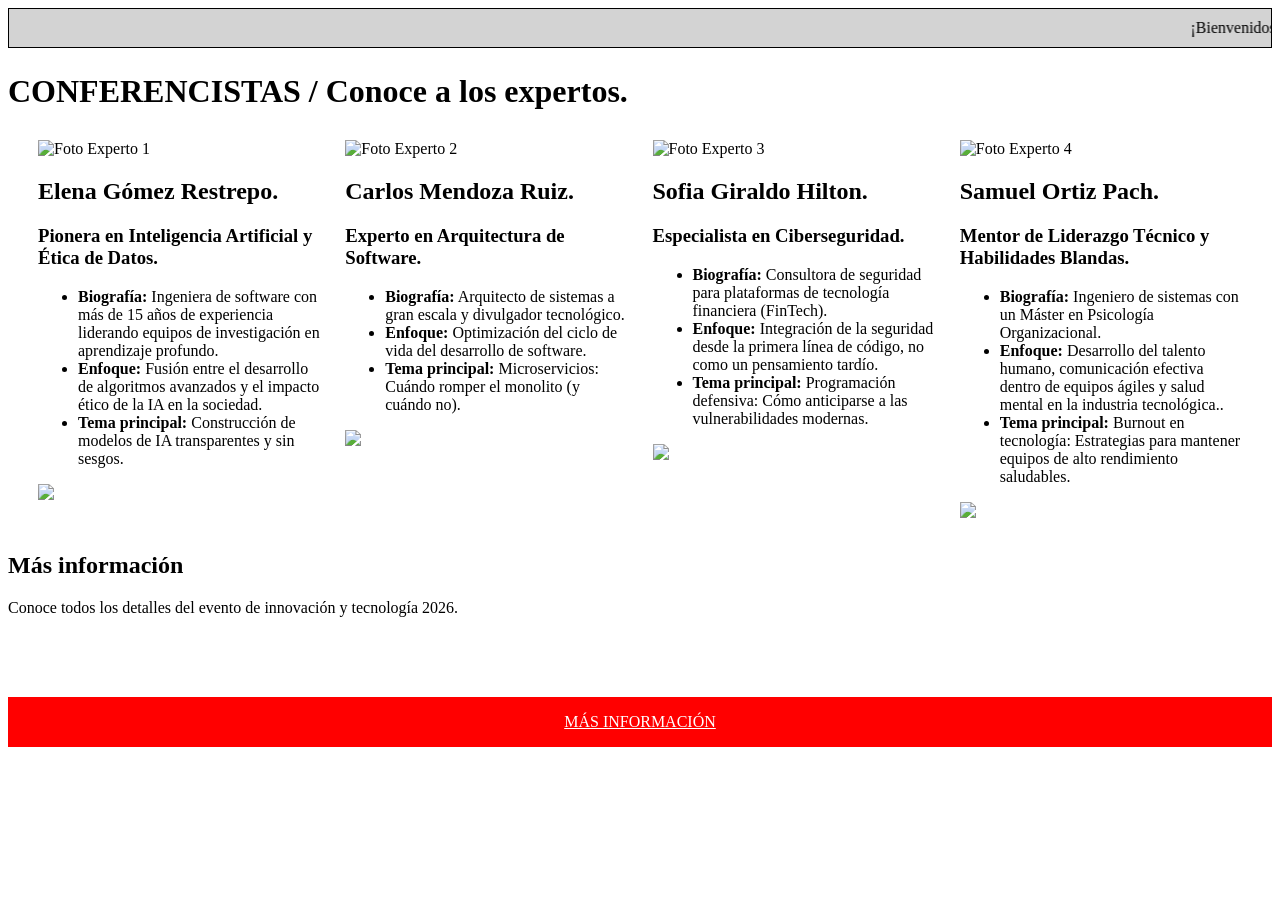
==== index.html @ 7ac4c104 "Add initial HTML structure for event page" ====
<!DOCTYPE html>
<html lang="es">
<head>
    <meta charset="UTF-8">
    <meta name="viewport" content="width=device-width, initial-scale=1.0">
    <title>Document</title>
<style>
    marquee{
        background-color: lightgray;
        padding: 10px;
        border: 1px solid black;
    }
    #footer-action {
    background-color: red;
    min-height: 30px;
    padding: 10px;
    display: flex;
    justify-content: center;
    align-items: center;
    margin-top: 80px;
    transition: background-color 0.5s, border-radius 0.5s;
    }
    #footer-action:hover {
    background-color: darkred;
    border-radius: 10px;
    }
    .tarjetas {
        display: flex;
        justify-content: center;
        align-items: flex-start;
        gap: 25px;
        margin: 30px;
    }
    .tarjeta {
        flex: 1 1 250px;
        min-width: 0;
        max-width: 350px
    }
    .redes {
    border-radius: 0;
    transition: border-radius 0.5s;
    }
    .redes:hover {
    border-radius: 50px;
    }
    .foto-perfil {
    border-radius: 0;
    transition: border-radius 0.5s;
    }
    .foto-perfil:hover {
    border-radius: 50px;
    }
</style>
</head>
<body>
<marquee behavior="" direction="">¡Bienvenidos al evento de innovación y tecnología 2026!</marquee> 
<h1><strong>CONFERENCISTAS</strong> / Conoce a los expertos.</h1>
<div class="tarjetas">
    <div class="tarjeta">
        <img src="https://encrypted-tbn0.gstatic.com/images?q=tbn:ANd9GcRIhbeplZWS1ToY0uGITP4A_FD167iUJ8ZkctYbK6PmUQ&s=10" width="250px" alt="Foto Experto 1" class="foto-perfil">
        <h2>Elena Gómez Restrepo.</h2>
        <h3>Pionera en Inteligencia Artificial y Ética de Datos.</h3>
        <ul>
            <li><strong>Biografía:</strong> Ingeniera de software con más de 15 años de experiencia liderando equipos de investigación en aprendizaje profundo.</li>
            <li><strong>Enfoque: </strong> Fusión entre el desarrollo de algoritmos avanzados y el impacto ético de la IA en la sociedad.</li>
            <li><strong>Tema principal:</strong> Construcción de modelos de IA transparentes y sin sesgos.</li>
        </ul>
        <img src="https://encrypted-tbn0.gstatic.com/images?q=tbn:ANd9GcRF7lN3autMtDSzWajGWKm8eahBeRzMVSS3gnJHKulNiw&s=10" width="100px" class="redes">
    </div>

    <div class="tarjeta">
        <img src="https://encrypted-tbn0.gstatic.com/images?q=tbn:ANd9GcS_491DQC5G8sdAudVq9ZP6qSfpbJgCP1qUfdtyg8Jthw&s=10" width="250px" alt="Foto Experto 2" class="foto-perfil">
        <h2>Carlos Mendoza Ruiz.</h2>
        <h3>Experto en Arquitectura de Software.</h3>
        <ul>
            <li><strong>Biografía:</strong> Arquitecto de sistemas a gran escala y divulgador tecnológico.</li>
            <li><strong>Enfoque: </strong> Optimización del ciclo de vida del desarrollo de software.</li>
            <li><strong>Tema principal:</strong> Microservicios: Cuándo romper el monolito (y cuándo no).</li>
        </ul>
        <img src="https://encrypted-tbn0.gstatic.com/images?q=tbn:ANd9GcRF7lN3autMtDSzWajGWKm8eahBeRzMVSS3gnJHKulNiw&s=10" width="100px" class="redes">
    </div>

    <div class="tarjeta">
        <img src="https://encrypted-tbn0.gstatic.com/images?q=tbn:ANd9GcQo_udQv7l61iDOVU-Y9nQ-RP-eMg05AJDojjxHXu9Twg&s=10" width="250px" alt="Foto Experto 3" class="foto-perfil">
        <h2>Sofia Giraldo Hilton.</h2>
        <h3>Especialista en Ciberseguridad.</h3>
        <ul>
            <li><strong>Biografía:</strong> Consultora de seguridad para plataformas de tecnología financiera (FinTech).</li>
            <li><strong>Enfoque: </strong> Integración de la seguridad desde la primera línea de código, no como un pensamiento tardío.</li>
            <li><strong>Tema principal:</strong> Programación defensiva: Cómo anticiparse a las vulnerabilidades modernas.</li>
        </ul>
        <img src="https://encrypted-tbn0.gstatic.com/images?q=tbn:ANd9GcRF7lN3autMtDSzWajGWKm8eahBeRzMVSS3gnJHKulNiw&s=10" width="100px" class="redes">
    </div>

    <div class="tarjeta">
        <img src="https://encrypted-tbn0.gstatic.com/images?q=tbn:ANd9GcS63dGBoOR_-HL0QajZVVxXzWto1DgWpCow8xuZwtisWQ&s=10" width="250px" alt="Foto Experto 4" class="foto-perfil">
        <h2>Samuel Ortiz Pach.</h2>
        <h3>Mentor de Liderazgo Técnico y Habilidades Blandas.</h3>
        <ul>
            <li><strong>Biografía:</strong> Ingeniero de sistemas con un Máster en Psicología Organizacional.</li>
            <li><strong>Enfoque: </strong> Desarrollo del talento humano, comunicación efectiva dentro de equipos ágiles y salud mental en la industria tecnológica..</li>
            <li><strong>Tema principal:</strong> Burnout en tecnología: Estrategias para mantener equipos de alto rendimiento saludables.</li>
        </ul>
        <img src="https://encrypted-tbn0.gstatic.com/images?q=tbn:ANd9GcRF7lN3autMtDSzWajGWKm8eahBeRzMVSS3gnJHKulNiw&s=10" width="100px" class="redes">
    </div>
</div>

<div id="mas-informacion">
    <h2>Más información</h2>
    <p>Conoce todos los detalles del evento de innovación y tecnología 2026.</p>
</div>

<div id="footer-action">
    <a href="#mas-informacion" style="color: white;">MÁS INFORMACIÓN</a>
</div>
</body>
<script>
    let nombre = prompt("Ingrese su nombre:");

    if (nombre === null || nombre.trim() === "") {
        alert("No ingresaste ningún nombre.");
    } else {
        alert("Bienvenido/a, " + nombre.trim());
    }
</script>
</html>
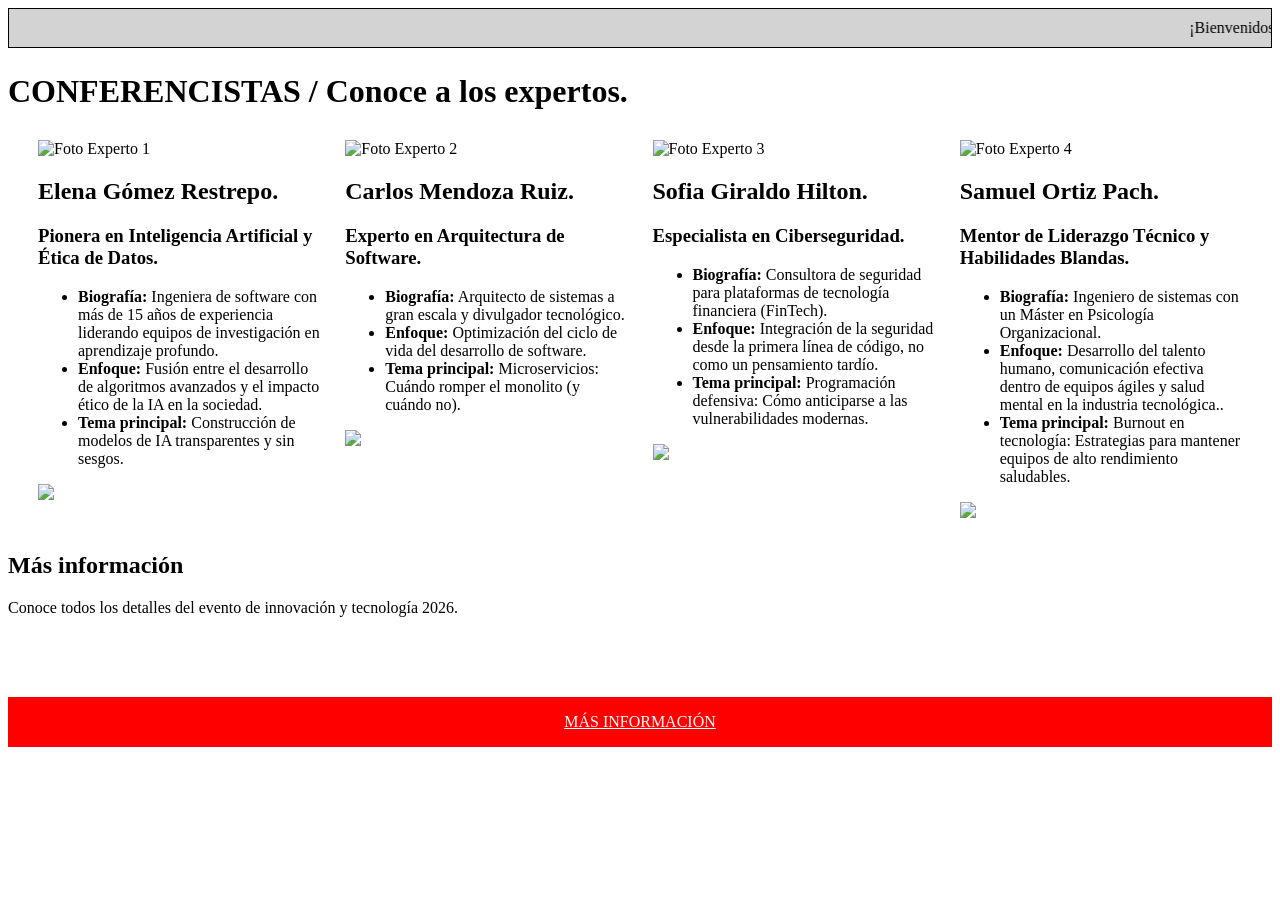
==== commit 1ae46e57: "feat:separación de estilos del index" ====
--- a/index.html
+++ b/index.html
@@ -1,118 +1,89 @@
 <!DOCTYPE html>
 <html lang="es">
+
 <head>
     <meta charset="UTF-8">
     <meta name="viewport" content="width=device-width, initial-scale=1.0">
-    <title>Document</title>
-<style>
-    marquee{
-        background-color: lightgray;
-        padding: 10px;
-        border: 1px solid black;
-    }
-    #footer-action {
-    background-color: red;
-    min-height: 30px;
-    padding: 10px;
-    display: flex;
-    justify-content: center;
-    align-items: center;
-    margin-top: 80px;
-    transition: background-color 0.5s, border-radius 0.5s;
-    }
-    #footer-action:hover {
-    background-color: darkred;
-    border-radius: 10px;
-    }
-    .tarjetas {
-        display: flex;
-        justify-content: center;
-        align-items: flex-start;
-        gap: 25px;
-        margin: 30px;
-    }
-    .tarjeta {
-        flex: 1 1 250px;
-        min-width: 0;
-        max-width: 350px
-    }
-    .redes {
-    border-radius: 0;
-    transition: border-radius 0.5s;
-    }
-    .redes:hover {
-    border-radius: 50px;
-    }
-    .foto-perfil {
-    border-radius: 0;
-    transition: border-radius 0.5s;
-    }
-    .foto-perfil:hover {
-    border-radius: 50px;
-    }
-</style>
+    <title>Conferencistas</title>
+    <link rel="stylesheet" href="./css/style.css">
 </head>
+
 <body>
-<marquee behavior="" direction="">¡Bienvenidos al evento de innovación y tecnología 2026!</marquee> 
-<h1><strong>CONFERENCISTAS</strong> / Conoce a los expertos.</h1>
-<div class="tarjetas">
-    <div class="tarjeta">
-        <img src="https://encrypted-tbn0.gstatic.com/images?q=tbn:ANd9GcRIhbeplZWS1ToY0uGITP4A_FD167iUJ8ZkctYbK6PmUQ&s=10" width="250px" alt="Foto Experto 1" class="foto-perfil">
-        <h2>Elena Gómez Restrepo.</h2>
-        <h3>Pionera en Inteligencia Artificial y Ética de Datos.</h3>
-        <ul>
-            <li><strong>Biografía:</strong> Ingeniera de software con más de 15 años de experiencia liderando equipos de investigación en aprendizaje profundo.</li>
-            <li><strong>Enfoque: </strong> Fusión entre el desarrollo de algoritmos avanzados y el impacto ético de la IA en la sociedad.</li>
-            <li><strong>Tema principal:</strong> Construcción de modelos de IA transparentes y sin sesgos.</li>
-        </ul>
-        <img src="https://encrypted-tbn0.gstatic.com/images?q=tbn:ANd9GcRF7lN3autMtDSzWajGWKm8eahBeRzMVSS3gnJHKulNiw&s=10" width="100px" class="redes">
+    <marquee behavior="" direction="">¡Bienvenidos al evento de innovación y tecnología 2026!</marquee>
+    <h1><strong>CONFERENCISTAS</strong> / Conoce a los expertos.</h1>
+    <div class="tarjetas">
+        <div class="tarjeta">
+            <img src="https://encrypted-tbn0.gstatic.com/images?q=tbn:ANd9GcRIhbeplZWS1ToY0uGITP4A_FD167iUJ8ZkctYbK6PmUQ&s=10"
+                width="250px" alt="Foto Experto 1" class="foto-perfil">
+            <h2>Elena Gómez Restrepo.</h2>
+            <h3>Pionera en Inteligencia Artificial y Ética de Datos.</h3>
+            <ul>
+                <li><strong>Biografía:</strong> Ingeniera de software con más de 15 años de experiencia liderando
+                    equipos de investigación en aprendizaje profundo.</li>
+                <li><strong>Enfoque: </strong> Fusión entre el desarrollo de algoritmos avanzados y el impacto ético de
+                    la IA en la sociedad.</li>
+                <li><strong>Tema principal:</strong> Construcción de modelos de IA transparentes y sin sesgos.</li>
+            </ul>
+            <img src="https://encrypted-tbn0.gstatic.com/images?q=tbn:ANd9GcRF7lN3autMtDSzWajGWKm8eahBeRzMVSS3gnJHKulNiw&s=10"
+                width="100px" class="redes">
+        </div>
+
+        <div class="tarjeta">
+            <img src="https://encrypted-tbn0.gstatic.com/images?q=tbn:ANd9GcS_491DQC5G8sdAudVq9ZP6qSfpbJgCP1qUfdtyg8Jthw&s=10"
+                width="250px" alt="Foto Experto 2" class="foto-perfil">
+            <h2>Carlos Mendoza Ruiz.</h2>
+            <h3>Experto en Arquitectura de Software.</h3>
+            <ul>
+                <li><strong>Biografía:</strong> Arquitecto de sistemas a gran escala y divulgador tecnológico.</li>
+                <li><strong>Enfoque: </strong> Optimización del ciclo de vida del desarrollo de software.</li>
+                <li><strong>Tema principal:</strong> Microservicios: Cuándo romper el monolito (y cuándo no).</li>
+            </ul>
+            <img src="https://encrypted-tbn0.gstatic.com/images?q=tbn:ANd9GcRF7lN3autMtDSzWajGWKm8eahBeRzMVSS3gnJHKulNiw&s=10"
+                width="100px" class="redes">
+        </div>
+
+        <div class="tarjeta">
+            <img src="https://encrypted-tbn0.gstatic.com/images?q=tbn:ANd9GcQo_udQv7l61iDOVU-Y9nQ-RP-eMg05AJDojjxHXu9Twg&s=10"
+                width="250px" alt="Foto Experto 3" class="foto-perfil">
+            <h2>Sofia Giraldo Hilton.</h2>
+            <h3>Especialista en Ciberseguridad.</h3>
+            <ul>
+                <li><strong>Biografía:</strong> Consultora de seguridad para plataformas de tecnología financiera
+                    (FinTech).</li>
+                <li><strong>Enfoque: </strong> Integración de la seguridad desde la primera línea de código, no como un
+                    pensamiento tardío.</li>
+                <li><strong>Tema principal:</strong> Programación defensiva: Cómo anticiparse a las vulnerabilidades
+                    modernas.</li>
+            </ul>
+            <img src="https://encrypted-tbn0.gstatic.com/images?q=tbn:ANd9GcRF7lN3autMtDSzWajGWKm8eahBeRzMVSS3gnJHKulNiw&s=10"
+                width="100px" class="redes">
+        </div>
+
+        <div class="tarjeta">
+            <img src="https://encrypted-tbn0.gstatic.com/images?q=tbn:ANd9GcS63dGBoOR_-HL0QajZVVxXzWto1DgWpCow8xuZwtisWQ&s=10"
+                width="250px" alt="Foto Experto 4" class="foto-perfil">
+            <h2>Samuel Ortiz Pach.</h2>
+            <h3>Mentor de Liderazgo Técnico y Habilidades Blandas.</h3>
+            <ul>
+                <li><strong>Biografía:</strong> Ingeniero de sistemas con un Máster en Psicología Organizacional.</li>
+                <li><strong>Enfoque: </strong> Desarrollo del talento humano, comunicación efectiva dentro de equipos
+                    ágiles y salud mental en la industria tecnológica..</li>
+                <li><strong>Tema principal:</strong> Burnout en tecnología: Estrategias para mantener equipos de alto
+                    rendimiento saludables.</li>
+            </ul>
+            <img src="https://encrypted-tbn0.gstatic.com/images?q=tbn:ANd9GcRF7lN3autMtDSzWajGWKm8eahBeRzMVSS3gnJHKulNiw&s=10"
+                width="100px" class="redes">
+        </div>
     </div>
 
-    <div class="tarjeta">
-        <img src="https://encrypted-tbn0.gstatic.com/images?q=tbn:ANd9GcS_491DQC5G8sdAudVq9ZP6qSfpbJgCP1qUfdtyg8Jthw&s=10" width="250px" alt="Foto Experto 2" class="foto-perfil">
-        <h2>Carlos Mendoza Ruiz.</h2>
-        <h3>Experto en Arquitectura de Software.</h3>
-        <ul>
-            <li><strong>Biografía:</strong> Arquitecto de sistemas a gran escala y divulgador tecnológico.</li>
-            <li><strong>Enfoque: </strong> Optimización del ciclo de vida del desarrollo de software.</li>
-            <li><strong>Tema principal:</strong> Microservicios: Cuándo romper el monolito (y cuándo no).</li>
-        </ul>
-        <img src="https://encrypted-tbn0.gstatic.com/images?q=tbn:ANd9GcRF7lN3autMtDSzWajGWKm8eahBeRzMVSS3gnJHKulNiw&s=10" width="100px" class="redes">
+    <div id="mas-informacion">
+        <h2>Más información</h2>
+        <p>Conoce todos los detalles del evento de innovación y tecnología 2026.</p>
     </div>
 
-    <div class="tarjeta">
-        <img src="https://encrypted-tbn0.gstatic.com/images?q=tbn:ANd9GcQo_udQv7l61iDOVU-Y9nQ-RP-eMg05AJDojjxHXu9Twg&s=10" width="250px" alt="Foto Experto 3" class="foto-perfil">
-        <h2>Sofia Giraldo Hilton.</h2>
-        <h3>Especialista en Ciberseguridad.</h3>
-        <ul>
-            <li><strong>Biografía:</strong> Consultora de seguridad para plataformas de tecnología financiera (FinTech).</li>
-            <li><strong>Enfoque: </strong> Integración de la seguridad desde la primera línea de código, no como un pensamiento tardío.</li>
-            <li><strong>Tema principal:</strong> Programación defensiva: Cómo anticiparse a las vulnerabilidades modernas.</li>
-        </ul>
-        <img src="https://encrypted-tbn0.gstatic.com/images?q=tbn:ANd9GcRF7lN3autMtDSzWajGWKm8eahBeRzMVSS3gnJHKulNiw&s=10" width="100px" class="redes">
+    <div id="footer-action">
+        <a href="#mas-informacion" style="color: white;">MÁS INFORMACIÓN</a>
     </div>
-
-    <div class="tarjeta">
-        <img src="https://encrypted-tbn0.gstatic.com/images?q=tbn:ANd9GcS63dGBoOR_-HL0QajZVVxXzWto1DgWpCow8xuZwtisWQ&s=10" width="250px" alt="Foto Experto 4" class="foto-perfil">
-        <h2>Samuel Ortiz Pach.</h2>
-        <h3>Mentor de Liderazgo Técnico y Habilidades Blandas.</h3>
-        <ul>
-            <li><strong>Biografía:</strong> Ingeniero de sistemas con un Máster en Psicología Organizacional.</li>
-            <li><strong>Enfoque: </strong> Desarrollo del talento humano, comunicación efectiva dentro de equipos ágiles y salud mental en la industria tecnológica..</li>
-            <li><strong>Tema principal:</strong> Burnout en tecnología: Estrategias para mantener equipos de alto rendimiento saludables.</li>
-        </ul>
-        <img src="https://encrypted-tbn0.gstatic.com/images?q=tbn:ANd9GcRF7lN3autMtDSzWajGWKm8eahBeRzMVSS3gnJHKulNiw&s=10" width="100px" class="redes">
-    </div>
-</div>
-
-<div id="mas-informacion">
-    <h2>Más información</h2>
-    <p>Conoce todos los detalles del evento de innovación y tecnología 2026.</p>
-</div>
-
-<div id="footer-action">
-    <a href="#mas-informacion" style="color: white;">MÁS INFORMACIÓN</a>
-</div>
 </body>
 <script>
     let nombre = prompt("Ingrese su nombre:");
@@ -123,4 +94,5 @@
         alert("Bienvenido/a, " + nombre.trim());
     }
 </script>
-</html>
+
+</html>
--- a/css/style.css
+++ b/css/style.css
@@ -0,0 +1,53 @@
+marquee {
+    background-color: lightgray;     /* Color de fondo gris claro para la marquesina */
+    padding: 10px;                     /* Espaciado interno de 10 píxeles */
+    border: 1px solid black;         /* Borde sólido de color negro de 1 píxel de grosor */    
+}
+
+#footer-action {
+    background-color: red;        /* Color de fondo */
+    min-height: 30px;               /* Altura mínima de 30 píxeles */
+    padding: 10px;                  /* Espaciado interno de 10 píxeles en todos sus lados */
+    display: flex;                  /* Activa el modelo de diseño flexible (Flexbox) */
+    justify-content: center;        /* Alinea los elementos hijos horizontalmente al centro */
+    align-items: center;            /* Alinea los elementos hijos verticalmente al centro */
+    margin-top: 80px;               /* Margen superior de 80 píxeles */
+    transition: background-color 0.5s, border-radius 0.5s;  /* Suaviza el cambio de color de fondo y bordes redondeados durante 0.5 segundos */
+}
+
+#footer-action:hover {
+    background-color: darkred;     /* Cambia el color de fondo a rojo oscuro al pasar el cursor por encima */
+    border-radius: 10px;             /* Redondea las esquinas a 10 píxeles al pasar el cursor por encima */
+}
+
+.tarjetas {
+    display: flex;                   /* Activa el modelo de diseño flexible (Flexbox) para agrupar elementos */
+    justify-content: center;         /* Centra los elementos hijos horizontalmente en el contenedor */
+    align-items: flex-start;         /* Alinea los elementos hijos al inicio (arriba) verticalmente */
+    gap: 25px;                       /* Establece una separación de 25 píxeles entre cada elemento hijo */
+    margin: 30px;                    /* Margen exterior de 30 píxeles alrededor de todo el contenedor */
+}
+
+.tarjeta {
+    flex: 1 1 250px;                 /* Define cómo crece, encoge y su tamaño base (250px) como elemento flexible */
+    min-width: 0;                    /* Ancho mínimo de 0 para evitar desbordamientos en contenedores flexibles */
+    max-width: 350px                 /* Ancho máximo permitido de 350 píxeles */
+}
+
+.redes {
+    border-radius: 0;                /* Esquinas completamente cuadradas (sin radio de redondeo) */
+    transition: border-radius 0.5s;  /* Suaviza la transición del redondeo de esquinas durante 0.5 segundos */
+}
+
+.redes:hover {
+    border-radius: 50px;             /* Aplica un radio de borde de 50 píxeles al pasar el cursor por encima */
+}
+
+.foto-perfil {
+    border-radius: 0;                /* Esquinas completamente cuadradas (sin radio de redondeo) */
+    transition: border-radius 0.5s;  /* Suaviza la transición del redondeo de esquinas durante 0.5 segundos */
+}
+
+.foto-perfil:hover {
+    border-radius: 50px;             /* Aplica un radio de borde de 50 píxeles al pasar el cursor por encima */
+}
